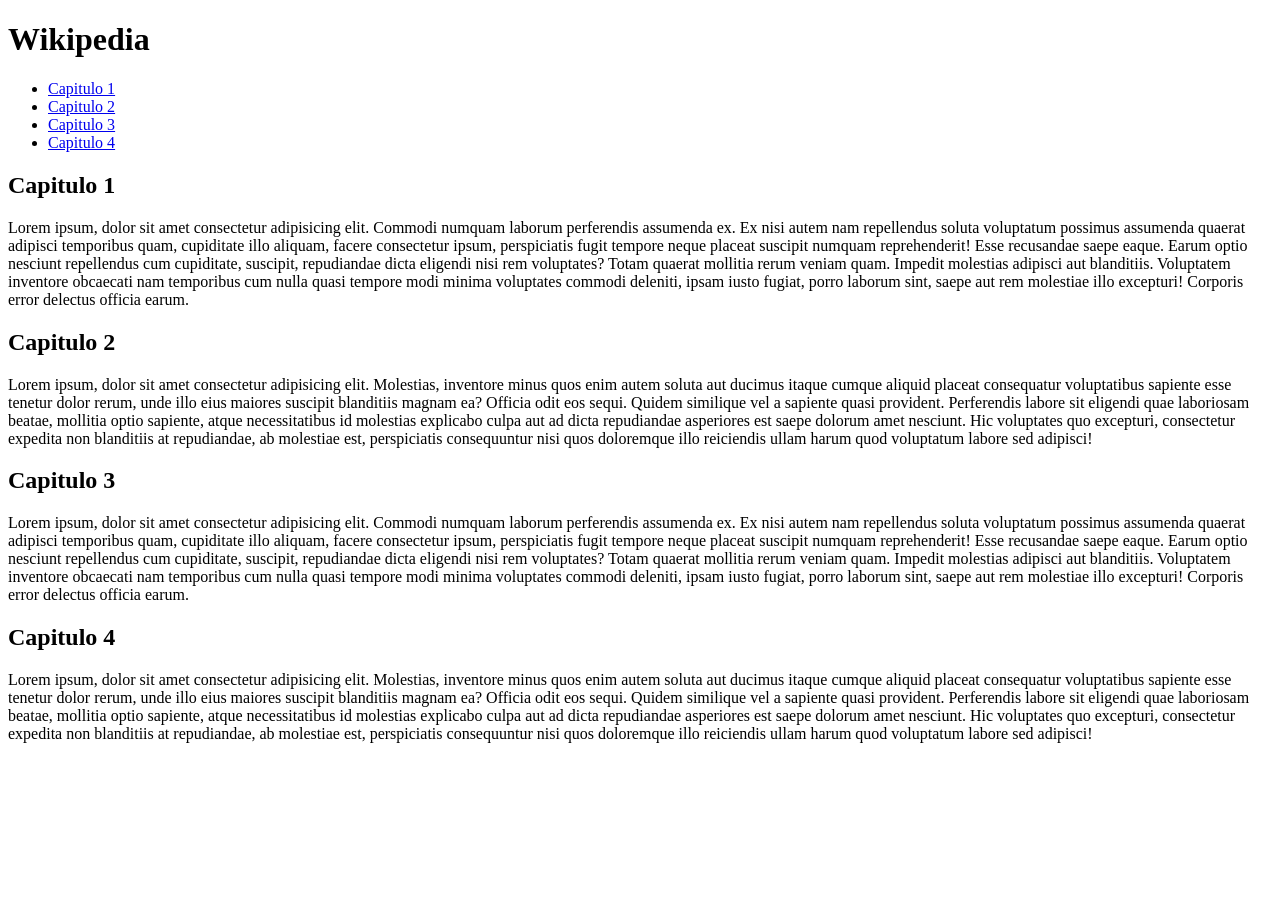
==== ej1/wikipedia.html @ 1e40b285 "Inicio HTML" ====
<!DOCTYPE html>
<html lang="en">

<head>
    <meta charset="UTF-8">
    <meta name="viewport" content="width=device-width, initial-scale=1.0">
    <title>Wikipedia</title>
</head>

<body>
    <h1>Wikipedia</h1>
    <ul>
        <li><a href="#c1">Capitulo 1</a></li>
        <li><a href="#c2">Capitulo 2</a></li>
        <li><a href="#c3">Capitulo 3</a></li>
        <li><a href="#c4">Capitulo 4</a></li>
    </ul>


    <h2 id="c1">Capitulo 1</h2>
    <p>Lorem ipsum, dolor sit amet consectetur adipisicing elit. Commodi numquam laborum perferendis assumenda ex. Ex
        nisi autem nam repellendus soluta voluptatum possimus assumenda quaerat adipisci temporibus quam, cupiditate
        illo aliquam, facere consectetur ipsum, perspiciatis fugit tempore neque placeat suscipit numquam reprehenderit!
        Esse recusandae saepe eaque. Earum optio nesciunt repellendus cum cupiditate, suscipit, repudiandae dicta
        eligendi nisi rem voluptates? Totam quaerat mollitia rerum veniam quam. Impedit molestias adipisci aut
        blanditiis. Voluptatem inventore obcaecati nam temporibus cum nulla quasi tempore modi minima voluptates commodi
        deleniti, ipsam iusto fugiat, porro laborum sint, saepe aut rem molestiae illo excepturi! Corporis error
        delectus officia earum.</p>

    <h2 id="c2">Capitulo 2</h2>
    <p>Lorem ipsum, dolor sit amet consectetur adipisicing elit. Molestias, inventore minus quos enim autem soluta aut
        ducimus itaque cumque aliquid placeat consequatur voluptatibus sapiente esse tenetur dolor rerum, unde illo eius
        maiores suscipit blanditiis magnam ea? Officia odit eos sequi. Quidem similique vel a sapiente quasi provident.
        Perferendis labore sit eligendi quae laboriosam beatae, mollitia optio sapiente, atque necessitatibus id
        molestias explicabo culpa aut ad dicta repudiandae asperiores est saepe dolorum amet nesciunt. Hic voluptates
        quo excepturi, consectetur expedita non blanditiis at repudiandae, ab molestiae est, perspiciatis consequuntur
        nisi quos doloremque illo reiciendis ullam harum quod voluptatum labore sed adipisci!</p>

    <h2 id="c3">Capitulo 3</h2>
    <p>Lorem ipsum, dolor sit amet consectetur adipisicing elit. Commodi numquam laborum perferendis assumenda ex. Ex
        nisi autem nam repellendus soluta voluptatum possimus assumenda quaerat adipisci temporibus quam, cupiditate
        illo aliquam, facere consectetur ipsum, perspiciatis fugit tempore neque placeat suscipit numquam reprehenderit!
        Esse recusandae saepe eaque. Earum optio nesciunt repellendus cum cupiditate, suscipit, repudiandae dicta
        eligendi nisi rem voluptates? Totam quaerat mollitia rerum veniam quam. Impedit molestias adipisci aut
        blanditiis. Voluptatem inventore obcaecati nam temporibus cum nulla quasi tempore modi minima voluptates commodi
        deleniti, ipsam iusto fugiat, porro laborum sint, saepe aut rem molestiae illo excepturi! Corporis error
        delectus officia earum.</p>

    <h2 id="c4">Capitulo 4</h2>
    <p>Lorem ipsum, dolor sit amet consectetur adipisicing elit. Molestias, inventore minus quos enim autem soluta aut
        ducimus itaque cumque aliquid placeat consequatur voluptatibus sapiente esse tenetur dolor rerum, unde illo eius
        maiores suscipit blanditiis magnam ea? Officia odit eos sequi. Quidem similique vel a sapiente quasi provident.
        Perferendis labore sit eligendi quae laboriosam beatae, mollitia optio sapiente, atque necessitatibus id
        molestias explicabo culpa aut ad dicta repudiandae asperiores est saepe dolorum amet nesciunt. Hic voluptates
        quo excepturi, consectetur expedita non blanditiis at repudiandae, ab molestiae est, perspiciatis consequuntur
        nisi quos doloremque illo reiciendis ullam harum quod voluptatum labore sed adipisci!</p>

</body>

</html>
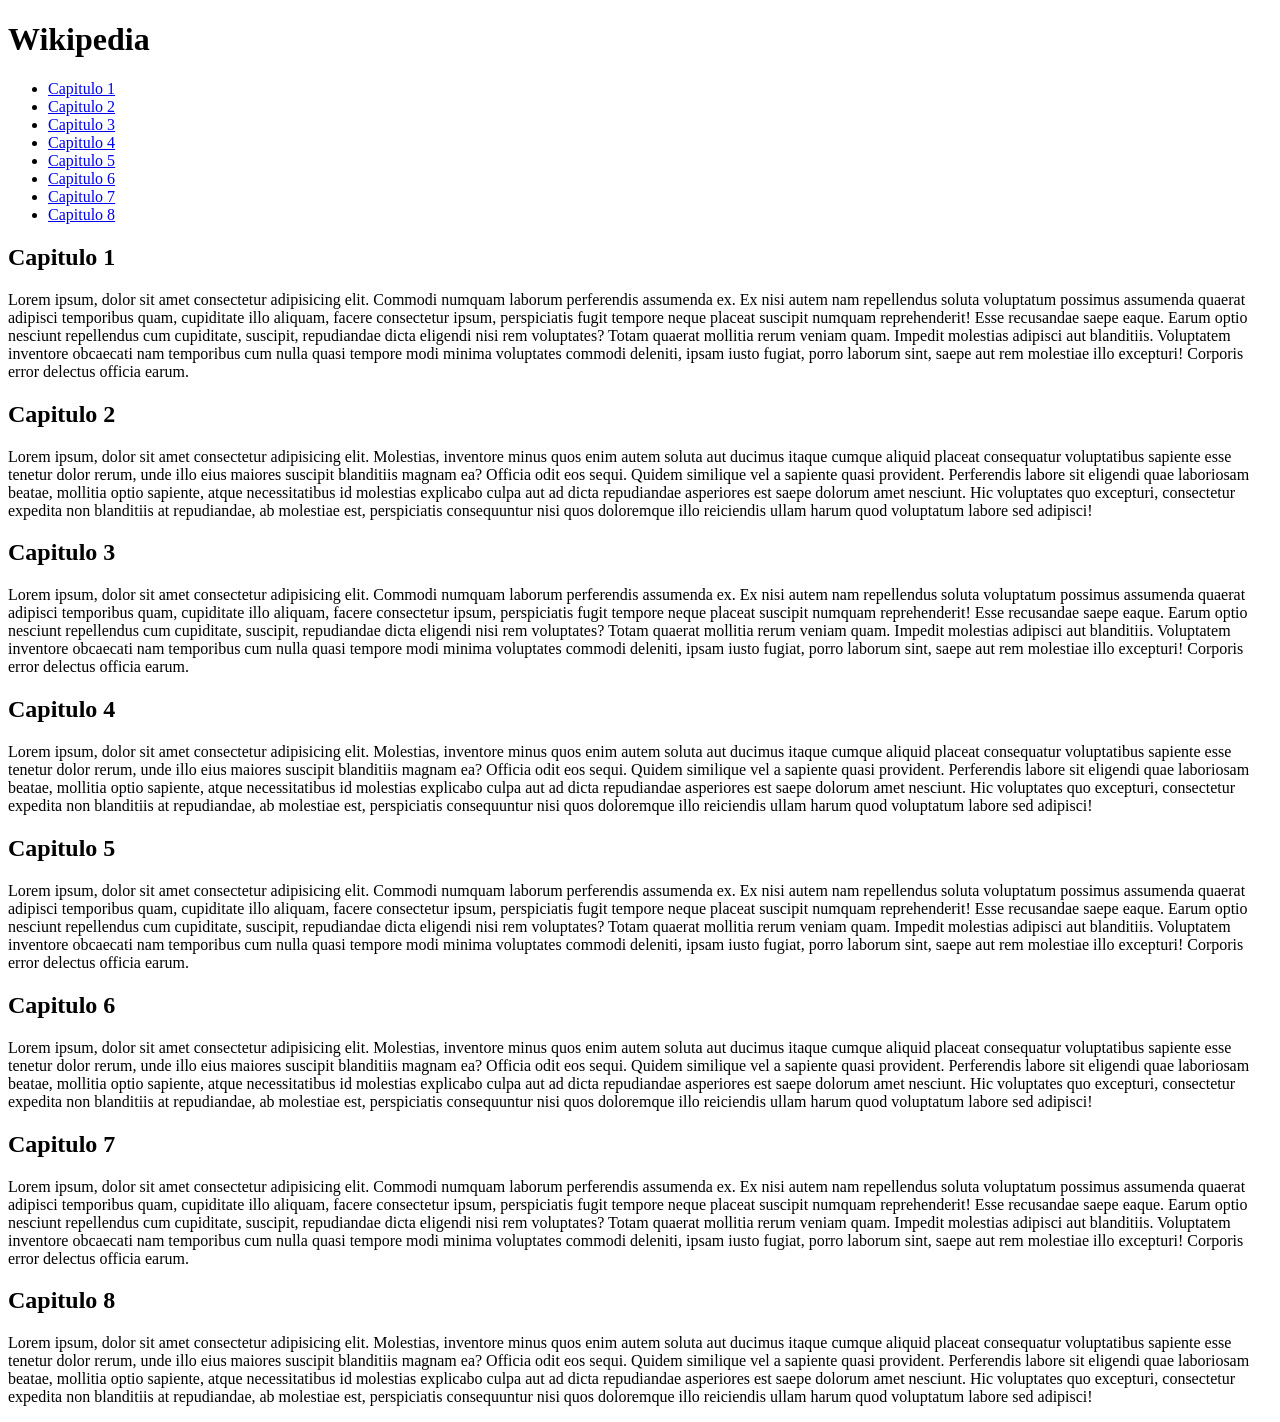
==== commit 7d85630f: "Inicio HTML" ====
--- a/ej1/wikipedia.html
+++ b/ej1/wikipedia.html
@@ -14,6 +14,10 @@
         <li><a href="#c2">Capitulo 2</a></li>
         <li><a href="#c3">Capitulo 3</a></li>
         <li><a href="#c4">Capitulo 4</a></li>
+        <li><a href="#c5">Capitulo 5</a></li>
+        <li><a href="#c6">Capitulo 6</a></li>
+        <li><a href="#c7">Capitulo 7</a></li>
+        <li><a href="#c8">Capitulo 8</a></li>
     </ul>
 
 
@@ -55,6 +59,44 @@
         quo excepturi, consectetur expedita non blanditiis at repudiandae, ab molestiae est, perspiciatis consequuntur
         nisi quos doloremque illo reiciendis ullam harum quod voluptatum labore sed adipisci!</p>
 
+    <h2 id="c5">Capitulo 5</h2>
+    <p>Lorem ipsum, dolor sit amet consectetur adipisicing elit. Commodi numquam laborum perferendis assumenda ex. Ex
+        nisi autem nam repellendus soluta voluptatum possimus assumenda quaerat adipisci temporibus quam, cupiditate
+        illo aliquam, facere consectetur ipsum, perspiciatis fugit tempore neque placeat suscipit numquam reprehenderit!
+        Esse recusandae saepe eaque. Earum optio nesciunt repellendus cum cupiditate, suscipit, repudiandae dicta
+        eligendi nisi rem voluptates? Totam quaerat mollitia rerum veniam quam. Impedit molestias adipisci aut
+        blanditiis. Voluptatem inventore obcaecati nam temporibus cum nulla quasi tempore modi minima voluptates commodi
+        deleniti, ipsam iusto fugiat, porro laborum sint, saepe aut rem molestiae illo excepturi! Corporis error
+        delectus officia earum.</p>
+
+    <h2 id="c6">Capitulo 6</h2>
+    <p>Lorem ipsum, dolor sit amet consectetur adipisicing elit. Molestias, inventore minus quos enim autem soluta aut
+        ducimus itaque cumque aliquid placeat consequatur voluptatibus sapiente esse tenetur dolor rerum, unde illo eius
+        maiores suscipit blanditiis magnam ea? Officia odit eos sequi. Quidem similique vel a sapiente quasi provident.
+        Perferendis labore sit eligendi quae laboriosam beatae, mollitia optio sapiente, atque necessitatibus id
+        molestias explicabo culpa aut ad dicta repudiandae asperiores est saepe dolorum amet nesciunt. Hic voluptates
+        quo excepturi, consectetur expedita non blanditiis at repudiandae, ab molestiae est, perspiciatis consequuntur
+        nisi quos doloremque illo reiciendis ullam harum quod voluptatum labore sed adipisci!</p>
+
+    <h2 id="c7">Capitulo 7</h2>
+    <p>Lorem ipsum, dolor sit amet consectetur adipisicing elit. Commodi numquam laborum perferendis assumenda ex. Ex
+        nisi autem nam repellendus soluta voluptatum possimus assumenda quaerat adipisci temporibus quam, cupiditate
+        illo aliquam, facere consectetur ipsum, perspiciatis fugit tempore neque placeat suscipit numquam reprehenderit!
+        Esse recusandae saepe eaque. Earum optio nesciunt repellendus cum cupiditate, suscipit, repudiandae dicta
+        eligendi nisi rem voluptates? Totam quaerat mollitia rerum veniam quam. Impedit molestias adipisci aut
+        blanditiis. Voluptatem inventore obcaecati nam temporibus cum nulla quasi tempore modi minima voluptates commodi
+        deleniti, ipsam iusto fugiat, porro laborum sint, saepe aut rem molestiae illo excepturi! Corporis error
+        delectus officia earum.</p>
+
+    <h2 id="c8">Capitulo 8</h2>
+    <p>Lorem ipsum, dolor sit amet consectetur adipisicing elit. Molestias, inventore minus quos enim autem soluta aut
+        ducimus itaque cumque aliquid placeat consequatur voluptatibus sapiente esse tenetur dolor rerum, unde illo eius
+        maiores suscipit blanditiis magnam ea? Officia odit eos sequi. Quidem similique vel a sapiente quasi provident.
+        Perferendis labore sit eligendi quae laboriosam beatae, mollitia optio sapiente, atque necessitatibus id
+        molestias explicabo culpa aut ad dicta repudiandae asperiores est saepe dolorum amet nesciunt. Hic voluptates
+        quo excepturi, consectetur expedita non blanditiis at repudiandae, ab molestiae est, perspiciatis consequuntur
+        nisi quos doloremque illo reiciendis ullam harum quod voluptatum labore sed adipisci!</p>
+
 </body>
 
 </html>
